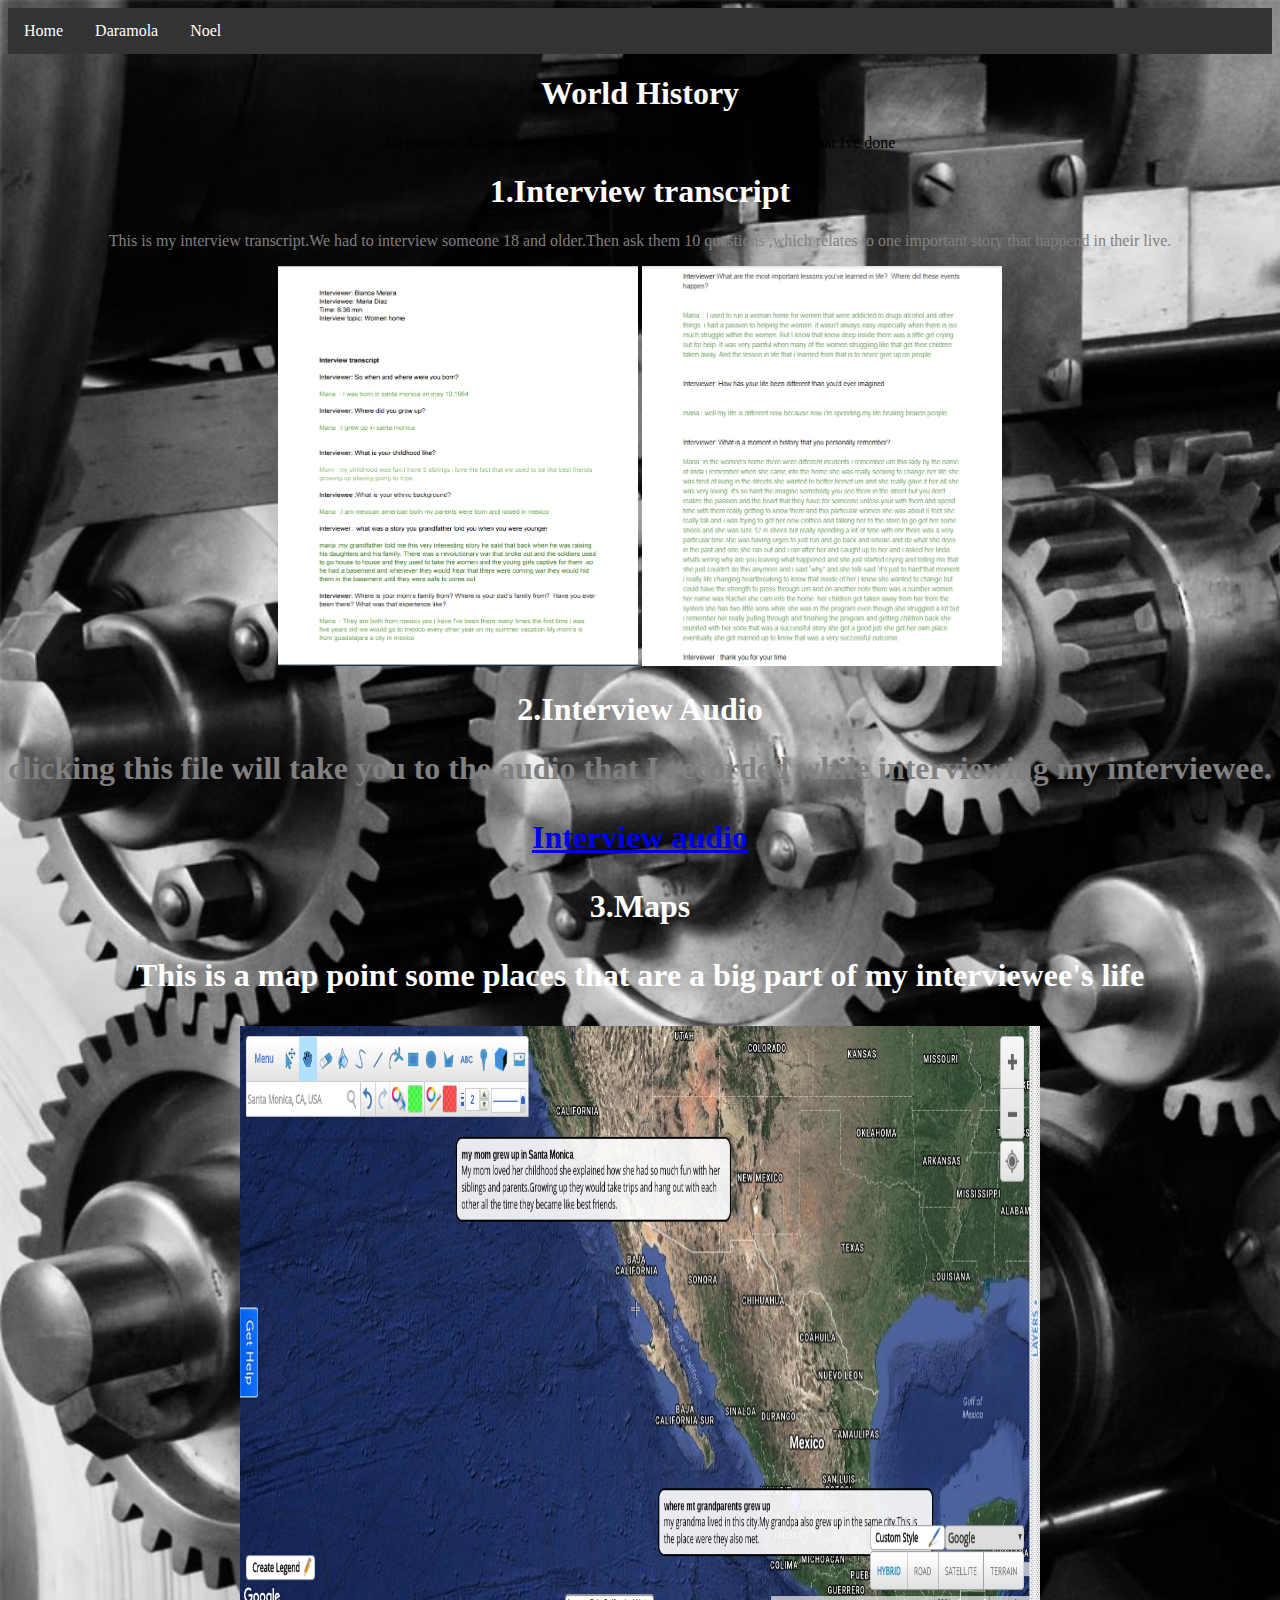
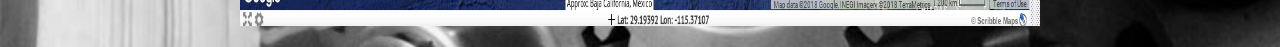
==== daramola.html @ b5fc1d29 "Add files via upload" ====
<html>
   <head>
         <title>WORLD HISTORY</title>
		 <link href="stylesheet.css" type="text/css" rel="stylesheet">
	</head>
<body class="daramolabody">			 
		<ul>
	<li><a href="index.html">Home</a></li>
  <li><a href="daramola.html">Daramola</a></li>
  <li><a href="noel.html">Noel</a></li>
	</ul>
	
	<h1 style="color:white"> World History </h1>
	<p>Welcome to daramola's class where you can find some assigments that Ive done 
	<body background="images/historybackground.jpg">
			</body>
		</html>

	 <h1 style="color:white">1.Interview transcript</h1> 
		<p style="color:gray;"> This is my interview transcript.We had to interview someone 18 and older.Then ask them 10 questions ,which relates to one important story that happend in their live.<p> 
		
		
		<img src="images/interview.png" width="360" height="400" alt="">
		<img src="images/capture.png" width="360" height="400" alt="">
			
		
		
	<h1 style="color:white">2.Interview Audio </h1> 
			<h1 style="color:gray;</p>
		<p style="color:green;"> clicking this file will take you to the audio that I recorded while interviewing my interviewee.<p> 
			<a href="images/audio.m4a"> Interview audio </a>
			
	<h1 style="color:white">3.Maps <h1>		
<p style="color:white"> This is a map point some places that are a big part of my interviewee's life </p>	

					<img src="images/maps.png" width="800" height="600" alt="">
---- stylesheet.css ----
.noelbody{
		background: url("images/marble.jpg");
		background-size: cover;
		text-align: center; 
		font-family: Times new roman ;
		cursor: url('images/cursor.png'), auto;
}
		
		
	.daramolabody{
		background: url("images/historybackground.jpg");
		background-size: cover;
		text-align: center;
	    cursor: url('images/cursor.png'), auto;
}
 
		
ul {
    list-style-type: none;
    margin: 0;
    padding: 0;
    overflow: hidden;
    background-color: #333;
}

li {
    float: left;
}

li a {
    display: block;
    color: white;
    text-align: center;
    padding: 14px 16px;
    text-decoration: none;
}

li a:hover {
    background-color: #111;
}
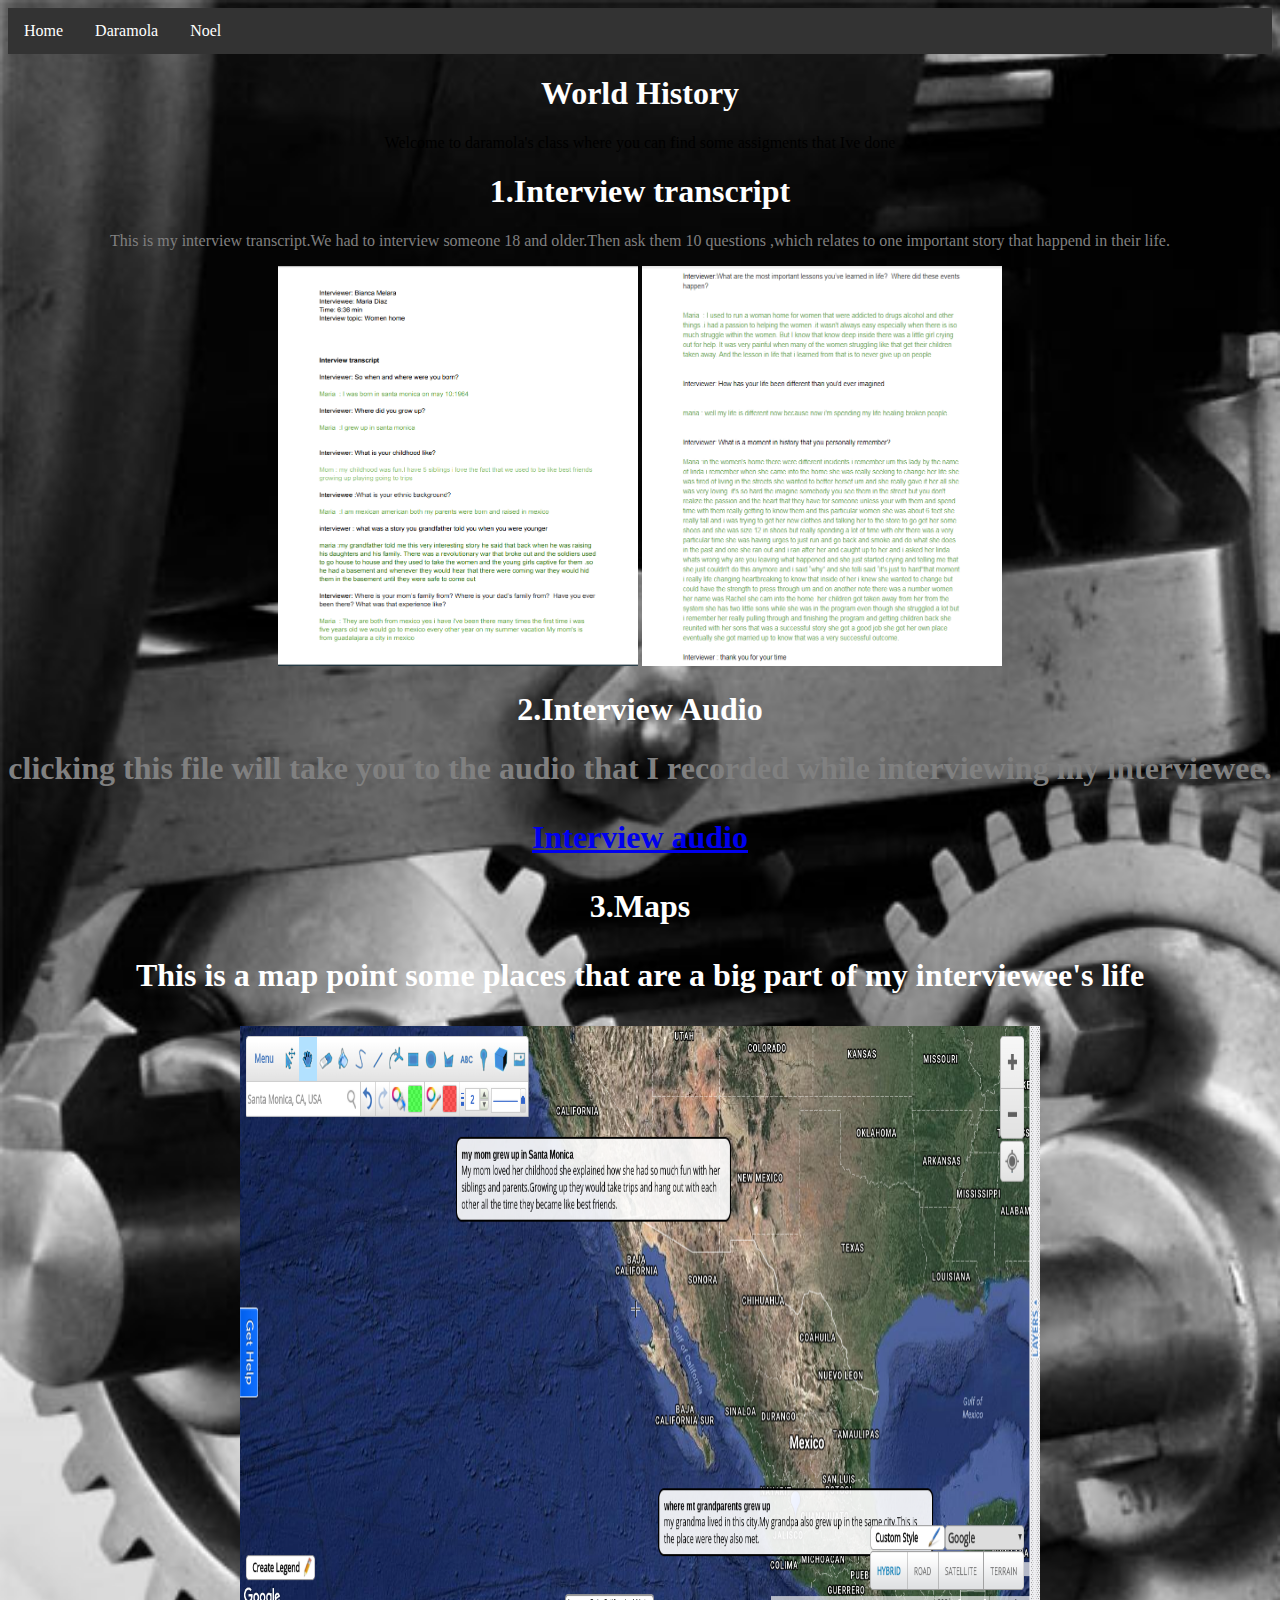
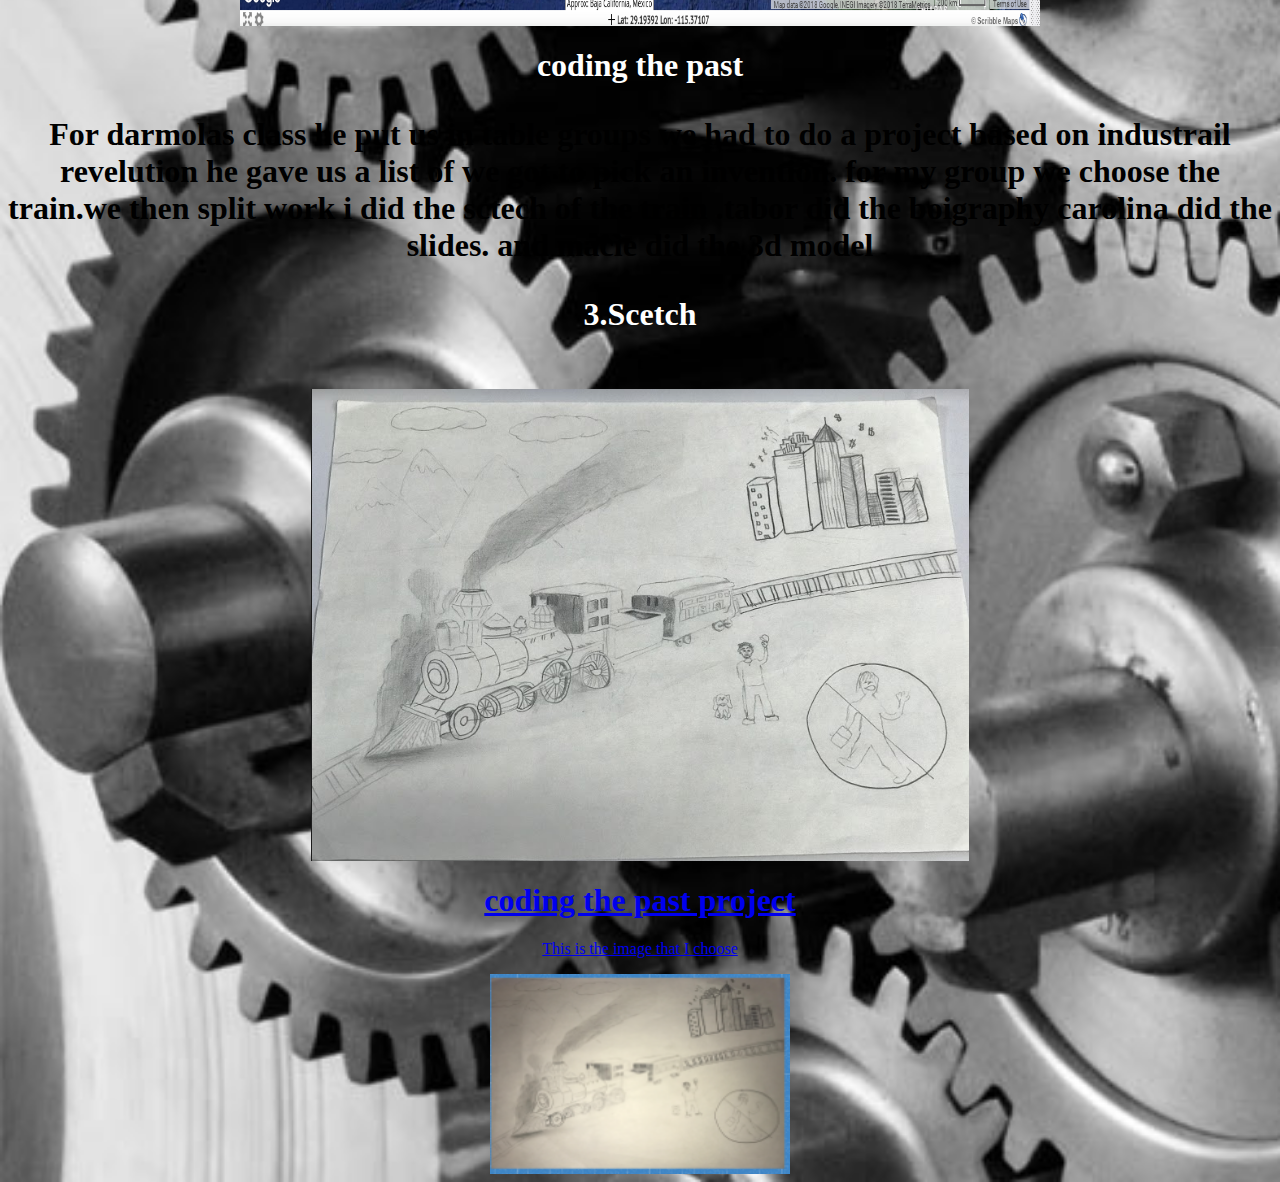
==== commit 5ddf0317: "Add files via upload" ====
--- a/daramola.html
+++ b/daramola.html
@@ -17,7 +17,7 @@
 		</html>
 
 	 <h1 style="color:white">1.Interview transcript</h1> 
-		<p style="color:gray;"> This is my interview transcript.We had to interview someone 18 and older.Then ask them 10 questions ,which relates to one important story that happend in their live.<p> 
+		<p style="color:gray;"> This is my interview transcript.We had to interview someone 18 and older.Then ask them 10 questions ,which relates to one important story that happend in their life.<p> 
 		
 		
 		<img src="images/interview.png" width="360" height="400" alt="">
@@ -34,5 +34,48 @@
 <p style="color:white"> This is a map point some places that are a big part of my interviewee's life </p>	
 
 					<img src="images/maps.png" width="800" height="600" alt="">
+					
+					
 
-	+
+	<h1 style="color:white"> coding the past  <h1>		
+	<p> For darmolas class he put us in table groups we had to do a project based on industrail revelution he gave us a list of we got to pick an invention. for my group we choose the train.we then split work i did the sctech of the train .tabor did the boigraphy carolina did the slides. and macie did the 3d model <p/> 
+	<h1 style="color:white"> 3.Scetch </h1> 
+			<p>t</p> 
+		<a href="https://drive.google.com/drive/my-drive" target="_blank"><img src="images/finaltrainart.png"
+			</body>
+		</html>
+	
+	
+	
+	<h1> coding the past project </h1>
+		<font size"25px"<p style="color:mintgreen;"> This is the image that I choose  </p>
+		<a href="images/3d.png"  target="_blank"><img src="images/3d.png" height="200" width="300"></a> 
+			
+		</html>
+	
+	
+	
+	
+	
+	
+	
+	
+	
+	
+	
+	
+	
+	
+	
+	
+	
+	
+	
+	
+	
+	
+	
+		
+		
+			